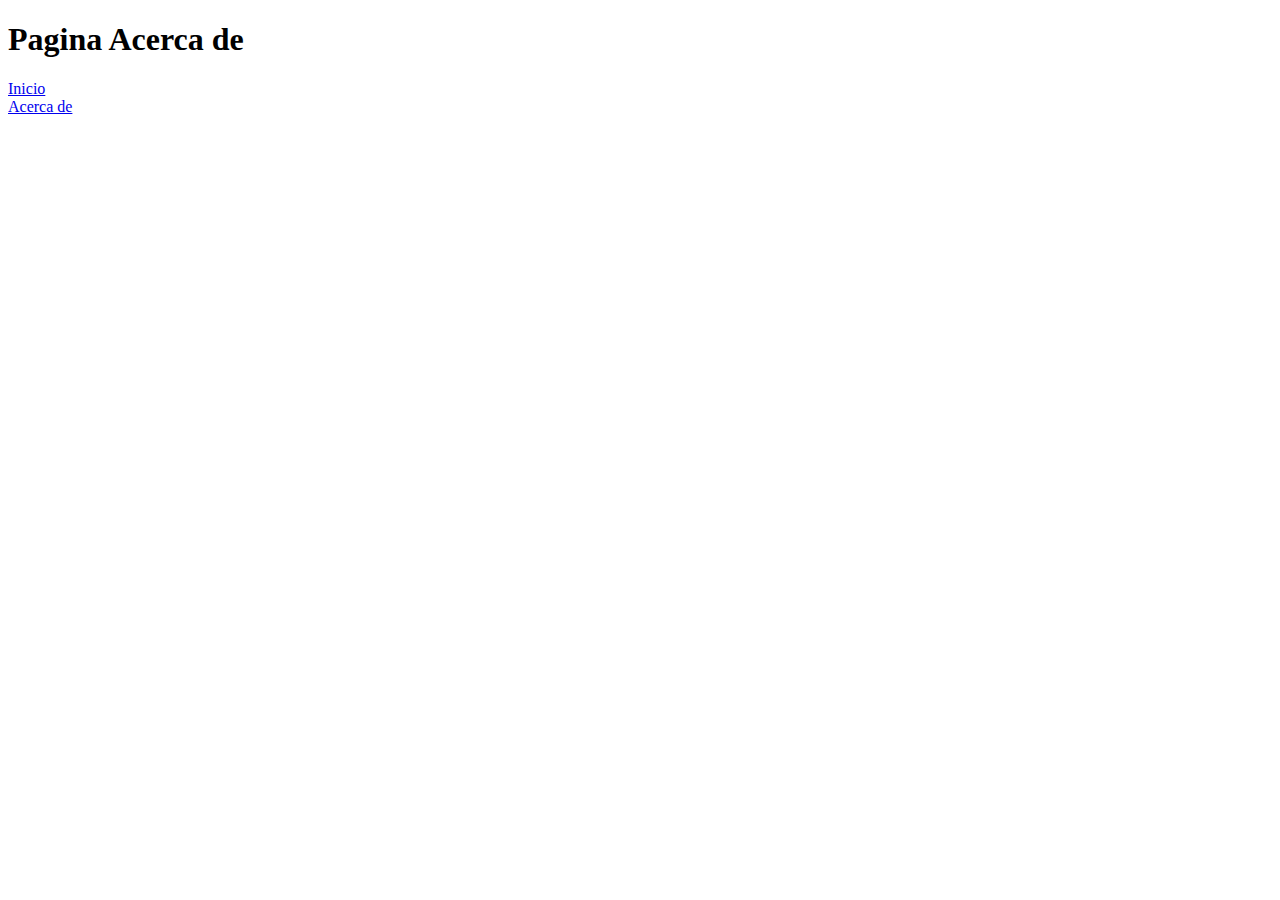
==== acerca.html @ 29cf677d "Agregacion de cosas" ====
<!DOCTYPE html>
<html lang="en">
<head>
    <meta charset="UTF-8">
    <meta name="viewport" content="width=device-width, initial-scale=1.0">

    <link rel="stylesheet" href="style.css">
    <title>Document</title>
</head>
<body>
    <h1>Pagina Acerca de </h1>
    <ul>
        <li><a href="index.html">Inicio</a></li>
        <li><a href="contacto.html">Acerca de</a></li>
    </ul>
</body>
</html>
---- style.css ----
ul {
    list-style-type: none;
    margin: 0;
    padding: 0;
    overflow: hidden;
}
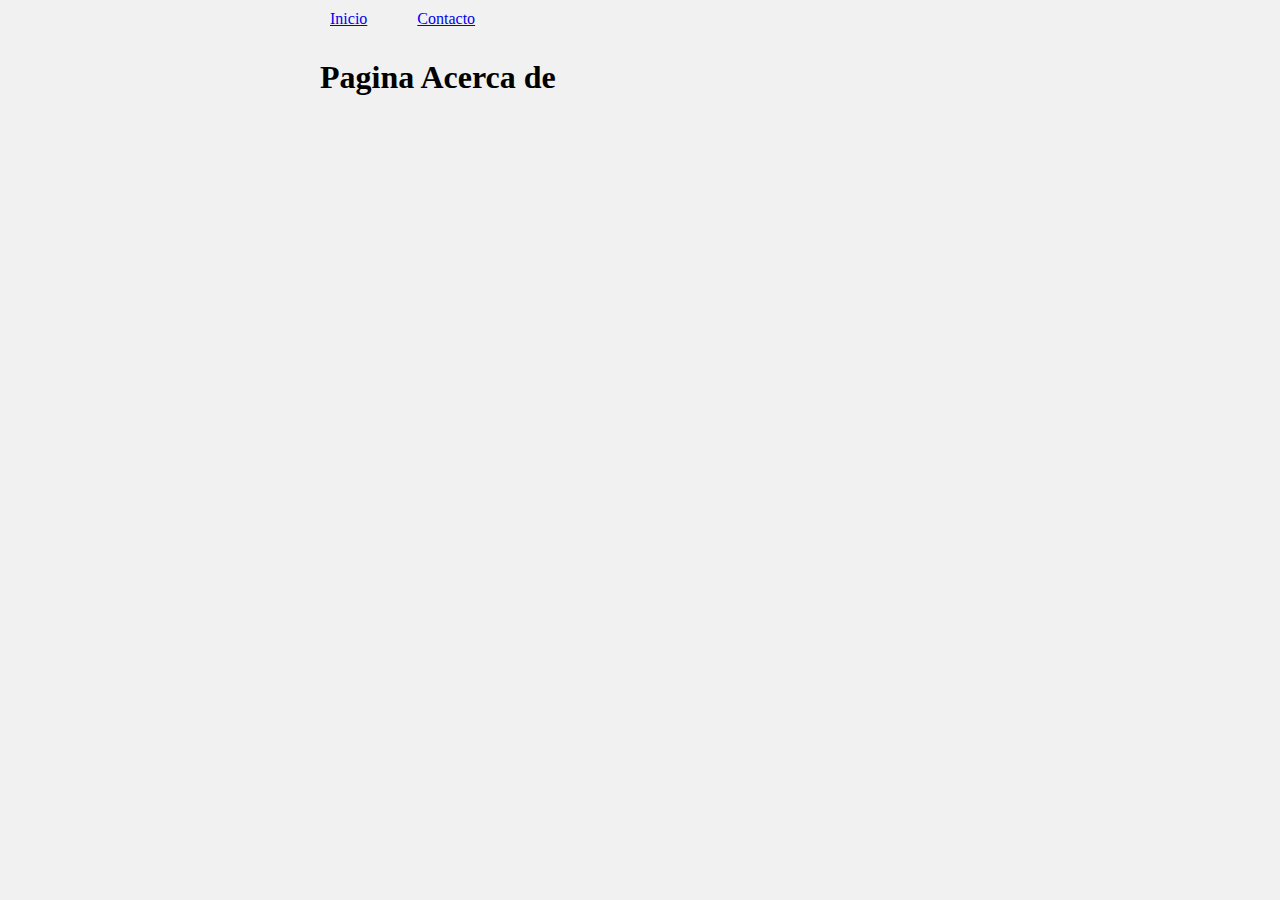
==== commit 619d93db: "Ultimos cambios" ====
--- a/acerca.html
+++ b/acerca.html
@@ -8,10 +8,11 @@
     <title>Document</title>
 </head>
 <body>
-    <h1>Pagina Acerca de </h1>
     <ul>
         <li><a href="index.html">Inicio</a></li>
-        <li><a href="contacto.html">Acerca de</a></li>
+        <li><a href="contacto.html">Contacto</a></li>
     </ul>
+    <h1>Pagina Acerca de </h1>
+    
 </body>
 </html>--- a/style.css
+++ b/style.css
@@ -1,6 +1,37 @@
 ul {
+    display: flex;
     list-style-type: none;
     margin: 0;
     padding: 0;
     overflow: hidden;
+}
+
+li {
+    margin-right: 30px;
+    padding: 10px;
+}
+
+body {
+    width: 50%;
+    margin: 0 auto;
+    background-color: #f1f1f1;
+}
+
+table {
+    width: 100%;
+    border-collapse: collapse;
+    margin-top: 20px;
+    margin-bottom: 20px;
+}
+
+th {
+    border: 1px solid #ddd;
+    padding: 8px;
+    text-align: center;
+}
+
+img {
+    width:100%;
+    height: auto;
+    margin-top: 20px;
 }